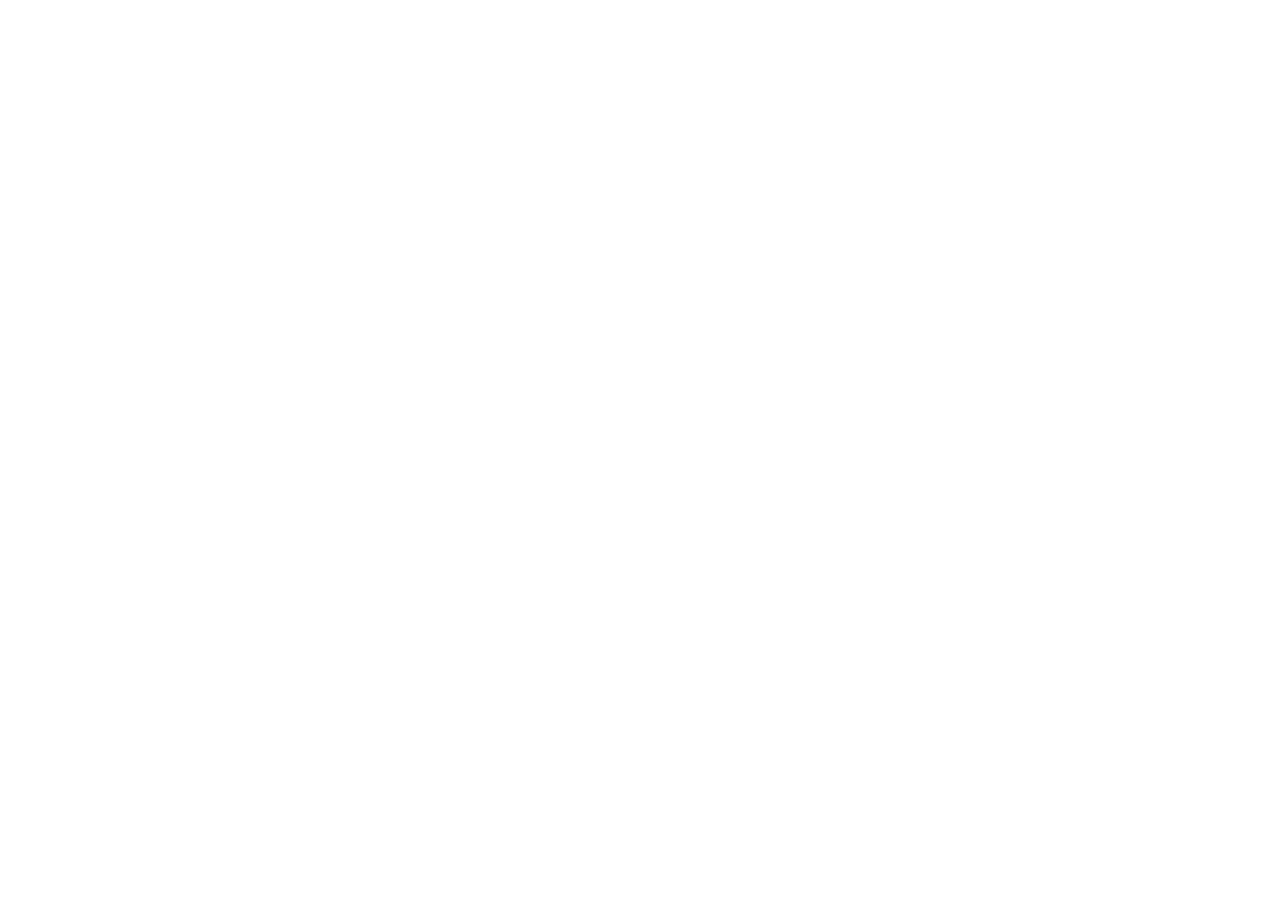
==== castle.html @ e08af1dc "Add files via upload" ====
<html lang="en"><head>
    <meta charset="UTF-8">
    <title>Mario Castle</title>
    <link rel="stylesheet" href="styles/castle.css">

</head>
<body>
<a class="brk-btn" href="#"></a>
<div class="main-box">

<div class="above-box">
<div class="box-top white-box-top" style="
    left: 250px;
    bottom: 0px;
"></div>
<div class="box-top white-box-top" style="
    left: 0;
    bottom: 0;
"></div>
<div class="box-top white-box-top" style="
    left: 177px;
    bottom: 126px;
"></div>
<div class="box-top white-box-top" style="
    left: 110px;
    bottom: 126px;
"></div>
<div class="box-top white-box-top" style="
    left: 49px;
    bottom: 126px;
"></div>
<div class="box-top white-box-top" style="
    left: -18px;
    bottom: 126px;
"></div>
<div class="box-top" style="
    left: 160px;
    bottom: 96px;
"></div>
<div class="box-top" style="
    left: 179px;
    bottom: 64px;
"></div>
<div class="box-top" style="
    left: 147px;
    bottom: 64px;
"></div>
<div class="box-top" style="
    left: 96px;
    bottom: 64px;
"></div>
<div class="box-top" style="
    left: 64px;
    bottom: 64px;
"></div>
<div class="box-top" style="
    left: 163px;
    bottom: 48px;
"></div>
<div class="box-top" style="
    left: 113px;
    bottom: 48px;
"></div>
<div class="box-top" style="
    left: 81px;
    bottom: 48px;
"></div>
<div class="box-top" style="
    left: 49px;
    bottom: 48px;
"></div>
<div class="box-top" style="
    left: 180px;
    bottom: 32px;
"></div>
<div class="box-top" style="
    left: 148px;
    bottom: 32px;
"></div>
<div class="box-top" style="
    left: 97px;
    bottom: 32px;
"></div>
<div class="box-top" style="
    left: 65px;
    bottom: 32px;
"></div>
<div class="box-top" style="
    left: 163px;
    bottom: 16px;
"></div>
<div class="box-top" style="
    left: 114px;
    bottom: 16px;
"></div>
<div class="box-top" style="
    left: 82px;
    bottom: 16px;
"></div>
<div class="box-top" style="
    left: 50px;
    bottom: 16px;
"></div>
<div class="box-top" style="
    left: 176px;
    bottom: 112px;
"></div>
<div class="box-top" style="
    left: 144px;
    bottom: 112px;
    border-top-color: #fcbcb0;
    /* outline-color: #fcbcb0; */
"></div>
<div class="box-top" style="
    left: 112px;
    bottom: 112px;
"></div>
<div class="box-top" style="
    left: 80px;
    bottom: 112px;
    border-top-color: #fcbcb0;
"></div>
<div class="box-top" style="
    left: 48px;
    bottom: 112px;
"></div>
<div class="box-top" style="
    left: 16px;
    bottom: 112px;
    border-top-color: #fcbcb0;
"></div>
<div class="box-top" style="
    left: -16px;
    bottom: 112px;
"></div>
<div class="box-top" style="
    left: 192px;
    bottom: 96px;
"></div>
<div class="box-top" style="
    left: -17px;
    bottom: 16px;
"></div>
<div class="box-top " style="
    left: 128px;
    bottom: 96px;
"></div>
<div class="box-top" style="
    left: 96px;
    bottom: 96px;
"></div>
<div class="box-top" style="
    left: 64px;
    bottom: 96px;
"></div>
<div class="box-top" style="
    left: 32px;
    bottom: 96px;
"></div>
<div class="box-top" style="
    left: 0;
    bottom: 96px;
"></div>
<div class="box-top" style="
    left: 16px;
    bottom: 80px;
"></div>
<div class="box-top" style="
    left: -16px;
    bottom: 80px;
"></div>
<div class="box-top" style="
    left: 0;
    bottom: 64px;
"></div>
<div class="box-top" style="
    left: 15px;
    bottom: 48px;
"></div>
<div class="box-top" style="
    left: -17px;
    bottom: 48px;
"></div>
<div class="box-top" style="
    left: 0;
    bottom: 32px;
"></div>
<div class="box-top" style="
    left: 15px;
    bottom: 16px;
"></div>
<div class="box-top" style="
    left: 163px;
    bottom: 80px;
"></div>
<div class="box-top" style="
    left: 114px;
    bottom: 80px;
"></div>
<div class="box-top" style="
    left: 82px;
    bottom: 80px;
"></div>
<div class="box-top" style="
    left: 50px;
    bottom: 80px;
"></div>
</div>


<div class="box" style="
    left: 227px;
    bottom: 226px;
    /* top: 138px; */
    /* border-color: white; */
"></div>
<div class="box" style="
    bottom: 0;
"></div>
<div class="box" style="
    bottom: 0;
    left: 32PX;
"></div>
<div class="box" style="
    bottom: 16px;
    left: 18px;
"></div>
<div class="box" style="
    left: 207px;
    bottom: 209px;
    border-color: #c84c0c;
    outline: none;
    border-bottom-color: #fcbcb0;
"></div>

<div class="box" style="
    left: 64px;
    bottom: 0px;
"></div>
<div class="box" style="
    left: 96px;
    bottom: 0;
"></div>
<div class="box" style="
    left: 82px;
    bottom: 16px;
"></div>
<div class="box" style="
    left: 114px;
    bottom: 16px;
"></div>
<div class="box" style="
    left: 237px;
    bottom: 0;
"></div>
<div class="box" style="
    left: 205px;
    bottom: 0px;
"></div>
<div class="box" style="
    left: 269px;
    bottom: 0;
"></div>
<div class="box" style="
    left: 301px;
    bottom: 0;
"></div>
<div class="box" style="
    left: 50px;
    bottom: 16px;
"></div>
<div class="box" style="
    left: -14px;
    bottom: 16px;
"></div>
<div class="box" style="
    left: 0;
    bottom: 32px;
"></div>
<div class="box" style="
    left: 32px;
    bottom: 32px;
"></div>
<div class="box" style="
    left: 64px;
    bottom: 32px;
"></div>
<div class="box-center"></div>
<div class="box" style="
    left: 96px;
    bottom: 32px;
"></div>
<div class="box" style="
    left: -14px;
    bottom: 48px;
"></div>
<div class="box" style="
    left: 18px;
    bottom: 48px;
"></div>
<div class="box" style="
    left: 50px;
    bottom: 48px;
"></div>
<div class="box" style="
    left: 82px;
    bottom: 48px;
"></div>
<div class="box" style="
    left: 114px;
    bottom: 48px;
"></div>
<div class="box" style="
    left: 191px;
    bottom: 16px;
"></div>
<div class="box" style="
    left: 223px;
    bottom: 16px;
"></div>
<div class="box" style="
    left: 255px;
    bottom: 16px;
"></div>
<div class="box" style="
    left: 287px;
    bottom: 16px;
"></div>
<div class="box" style="
    left: 301px;
    bottom: 32px;
"></div>
<div class="box" style="
    left: 269px;
    bottom: 32px;
"></div>
<div class="box" style="
    left: 237px;
    bottom: 32px;
"></div>
<div class="box" style="
    left: 205px;
    bottom: 32px;
"></div>
<div class="box" style="
    left: 288px;
    bottom: 48px;
"></div>
<div class="box" style="
    left: 256px;
    bottom: 48px;
"></div>
<div class="box" style="
    left: 224px;
    bottom: 48px;
"></div>
<div class="box" style="
    left: 192px;
    bottom: 48px;
"></div>
<div class="box" style="
    left: 0;
    bottom: 64px;
"></div>
<div class="box" style="
    left: 32px;
    bottom: 64px;
"></div>
<div class="box" style="
    left: 64px;
    bottom: 64px;
"></div>
<div class="box" style="
    left: 96px;
    bottom: 64px;
"></div>
<div class="box" style="
    left: 205px;
    bottom: 64px;
"></div>
<div class="box" style="
    left: 237px;
    bottom: 64px;
"></div>
<div class="box" style="
    left: 269px;
    bottom: 64px;
"></div>
<div class="box" style="
    left: 301px;
    bottom: 64px;
"></div>
<div class="box" style="
    left: -14px;
    bottom: 80px;
"></div>
<div class="box" style="
    left: 18px;
    bottom: 80px;
"></div>
<div class="box" style="
    left: 50px;
    bottom: 80px;
"></div>
<div class="box" style="
    left: 82px;
    bottom: 80px;
"></div>
<div class="box" style="
    left: 114px;
    bottom: 80px;
"></div>
<div class="box" style="
    left: 191px;
    bottom: 80px;
"></div>
<div class="box" style="
    left: 223px;
    bottom: 80px;
"></div>
<div class="box" style="
    left: 255px;
    bottom: 80px;
"></div>
<div class="box" style="
    left: 287px;
    bottom: 80px;
"></div>
<div class="box" style="
    left: 0;
    bottom: 96px;
"></div>
<div class="box" style="
    left: 32px;
    bottom: 96px;
"></div>
<div class="box" style="
    left: 64px;
    bottom: 96px;
"></div>
<div class="box" style="
    left: 96px;
    bottom: 96px;
"></div>
<div class="box" style="
    left: 205px;
    bottom: 96px;
"></div>
<div class="box" style="
    left: 237px;
    bottom: 96px;
"></div>
<div class="box" style="
    left: 269px;
    bottom: 96px;
"></div>
<div class="box" style="
    left: 301px;
    bottom: 96px;
"></div>
<div class="box" style="
    left: -15px;
    bottom: 112px;
"></div>
<div class="box" style="
    left: 17px;
    bottom: 112px;
"></div>
<div class="box" style="
    left: 49px;
    bottom: 112px;
"></div>
<div class="box" style="
    left: 81px;
    bottom: 112px;
"></div>
<div class="box" style="
    left: 113px;
    bottom: 112px;
"></div>
<div class="box" style="
    left: 191px;
    bottom: 112px;
"></div>
<div class="box" style="
    left: 223px;
    bottom: 112px;
"></div>
<div class="box" style="
    left: 255px;
    bottom: 112px;
"></div>
<div class="box" style="
    left: 287px;
    bottom: 112px;
"></div>
<div class="box" style="
    left: 0;
    bottom: 128px;
"></div>
<div class="box" style="
    left: 32px;
    bottom: 128px;
"></div>
<div class="box" style="
    left: 64px;
    bottom: 128px;
"></div>
<div class="box" style="
    left: 96px;
    bottom: 128px;
"></div>
<div class="box" style="
    left: 204px;
    bottom: 128px;
"></div>
<div class="box" style="
    left: 236px;
    bottom: 128px;
"></div>
<div class="box" style="
    left: 268px;
    bottom: 128px;
"></div>
<div class="box" style="
    left: 300PX;
    bottom: 128px;
"></div>
<div class="box" style="
    left: -14px;
    bottom: 144px;
"></div>
<div class="box" style="
    left: 18px;
    bottom: 144px;
"></div>
<div class="box" style="
    left: 50px;
    bottom: 144px;
"></div>
<div class="box" style="
    left: 82px;
    bottom: 144px;
"></div>
<div class="box" style="
    left: 114px;
    bottom: 144px;
"></div>
<div class="box" style="
    left: 191px;
    bottom: 144px;
"></div>
<div class="box" style="
    left: 223px;
    bottom: 144px;
"></div>
<div class="box" style="
    left: 255px;
    bottom: 144px;
"></div>
<div class="box" style="
    left: 287px;
    bottom: 144px;
"></div>
<div class="box" style="
    left: 0;
    bottom: 160px;
"></div>
<div class="box" style="
    left: 32px;
    bottom: 160px;
"></div>
<div class="box" style="
    left: 64px;
    bottom: 160px;
"></div>
<div class="box" style="
    left: 96px;
    bottom: 160px;
"></div>
<div class="box" style="
    left: 128px;
    bottom: 160px;
"></div>
<div class="box" style="
    left: 177px;
    bottom: 160px;
"></div>
<div class="box" style="
    left: 209px;
    bottom: 160px;
"></div>
<div class="box" style="
    left: 241px;
    bottom: 160px;
"></div>
<div class="box" style="
    left: 273px;
    bottom: 160px;
"></div>
<div class="box" style="
    left: 305px;
    bottom: 160px;
"></div>
<div class="box" style="
    left: -13px;
    bottom: 176px;
"></div>
<div class="box" style="
    left: 19px;
    bottom: 176px;
"></div>
<div class="box" style="
    left: 51px;
    bottom: 176px;
"></div>
<div class="box" style="
    left: 83px;
    bottom: 176px;
"></div>
<div class="box" style="
    left: 115px;
    bottom: 176px;
"></div>
<div class="box" style="
    left: 147px;
    bottom: 176px;
"></div>
<div class="box" style="
    left: 243px;
    bottom: 176px;
"></div>
<div class="box" style="
    left: 275px;
    bottom: 176px;
"></div>
<div class="box" style="
    left: 307px;
    bottom: 176px;
"></div>
<div class="box" style="
    left: 211px;
    bottom: 176px;
"></div>
<div class="box" style="
    left: 179px;
    bottom: 176px;
    /* border-left: 1px solid black; */
"></div>
<div class="box" style="
    left: 0;
    bottom: 192px;
"></div>
<div class="box" style="
    left: 32px;
    bottom: 192px;
"></div>
<div class="box" style="
    left: 64px;
    bottom: 192px;
"></div>
<div class="box" style="
    left: 128px;
    bottom: 192px;
"></div>
<div class="box" style="
    left: 96px;
    bottom: 192px;
"></div>
<div class="box" style="
    left: 160px;
    bottom: 192px;
"></div>
<div class="box" style="
    left: 192px;
    bottom: 192px;
"></div>
<div class="box" style="
    left: 224px;
    bottom: 192px;
"></div>
<div class="box" style="
    left: 256px;
    bottom: 192px;
    /* border-top-color: #fcbcb0; */
"></div>
<div class="box" style="
    left: 288px;
    bottom: 192px;
    /* border-top-color: #fcbcb0; */
"></div>

<div class="box white-box" style="
    left: -17px;
    bottom: 208px;
"></div>
<div class="box white-box" style="
    left: 47px;
    bottom: 208px;
"></div>
<div class="box white-box" style="
    left: 111px;
    bottom: 208px;
"></div>
<div class="box white-box" style="
    left: 175px;
    bottom: 208px;
"></div>
<div class="box white-box" style="
    left: 239px;
    bottom: 208px;
"></div>
<div class="box white-box" style="
    left: 302px;
    bottom: 208px;
"></div>
<div class="box white-box big-box" style="
    left: 186px;
    bottom: 243px;
"></div>


<div class="box" style="
    left: 79px;
    bottom: 209px;
    border-color: #c84c0c;
    border-bottom-color: #fcbcb0;
    outline: none;
"></div>
<div class="box" style="
    left: 143px;
    bottom: 209px;
    border-color: #c84c0c;
    outline: none;
    border-bottom-color: #fcbcb0;
"></div>
<div class="box" style="
    left: 63px;
    bottom: 226px;
"></div>
<div class="box" style="
    left: 95px;
    bottom: 226px;
"></div>
<div class="box" style="
    left: 195px;
    bottom: 226px;
"></div>
<div class="box" style="
    left: 161px;
    bottom: 226px;
"></div>
<div class="box" style="
    left: 129px;
    bottom: 226px;
"></div>


<div class="box white-box big-box" style="
    left: 89px;
    bottom: 243px;
"></div>


</div>
    

</body></html>
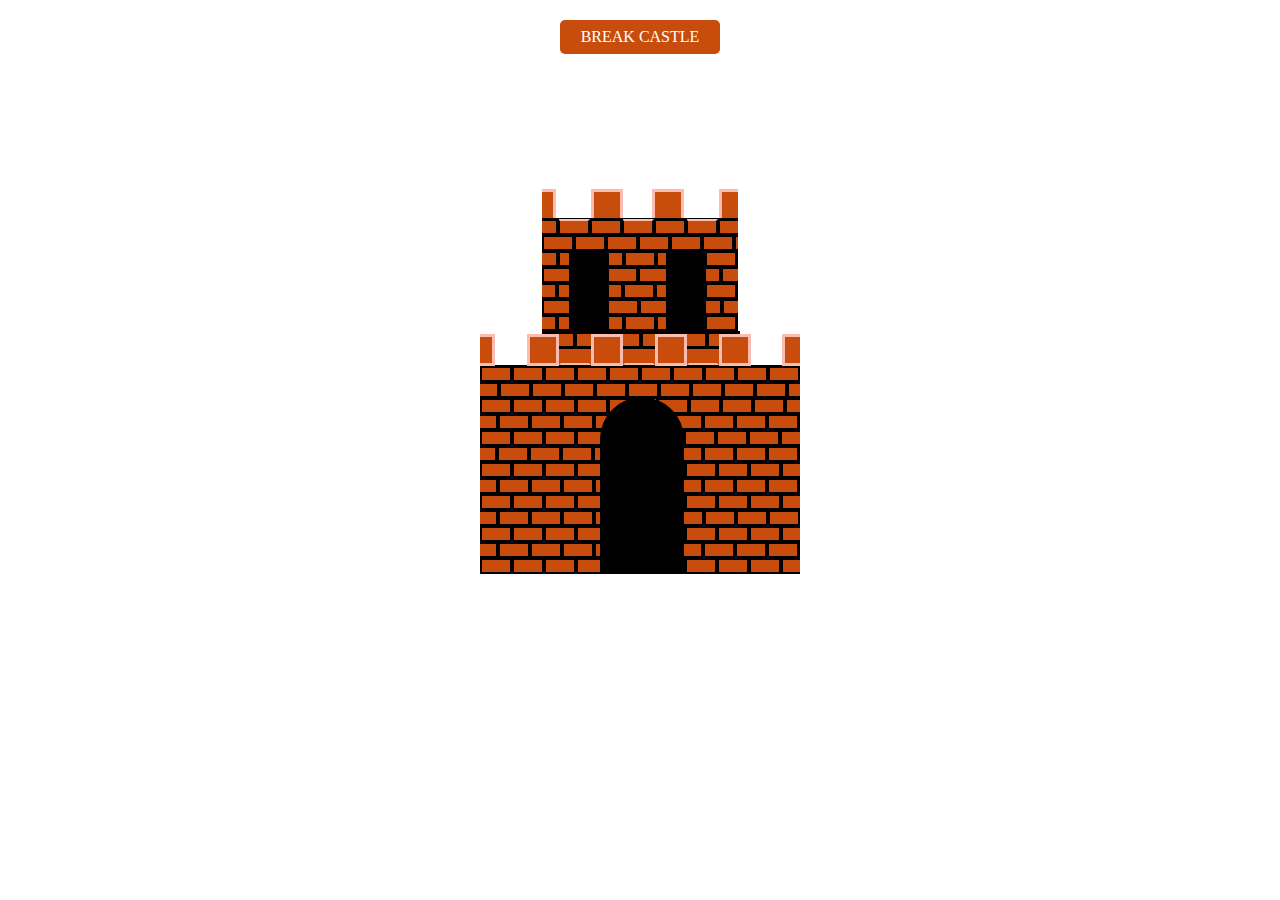
==== commit 8fa1c3e5: "Update castle.html" ====
--- a/castle.html
+++ b/castle.html
@@ -1,7 +1,7 @@
 <html lang="en"><head>
     <meta charset="UTF-8">
     <title>Mario Castle</title>
-    <link rel="stylesheet" href="styles/castle.css">
+    <link rel="stylesheet" href="styles/castle.css?v1">
 
 </head>
 <body>
@@ -765,4 +765,4 @@
 </div>
     
 
-</body></html>+</body></html>
--- a/styles/castle.css
+++ b/styles/castle.css
@@ -0,0 +1,126 @@
+div {
+    outline: 1px solid black;
+}
+
+.main-box {
+    height: 390px;
+    width: 320px;
+    margin: auto;
+    position: relative;
+    top: 130px;
+    /* background-color: #f3f3f3; */
+    overflow: hidden;
+    outline: 1px solid #fcbcb0;
+    outline: none;
+}
+
+.box {
+    width: 10%;
+    height: 16px;
+    /* float: left; */
+    position: absolute;
+    /* padding-right: 0px; */
+    border: 2px solid black;
+    background-color: #c84c0c;
+    /* left: 0; */
+    /* bottom: 0; */
+    /* right: 0; */
+    box-sizing: border-box;
+    transition: bottom 1s, transform 1.5s;
+    bottom: 90%;
+    transform: rotate(0);
+}
+
+.box-center {
+    height: 175px;
+    width: 82px;
+    position: absolute;
+    border: 1px solid black;
+    bottom: 0;
+    left: 120px;
+    border-top-left-radius: 50px;
+    border-top-right-radius: 50px;
+    background-color: black;
+    z-index: 2;
+    outline: none;
+}
+
+.white-box {
+    height: 32px;
+    border-color: #fcbcb0;
+    outline: none;
+    z-index: 2;
+    border: 3px solid #fcbcb0;
+
+}
+.big-box{
+    height: 80px;
+    width: 40px;
+    border:none;
+    background-color: black;
+}
+.above-box{
+    width: 196px;
+    height: 164px;
+    border:none;
+    bottom: 227px;
+    position: absolute;
+    margin: auto;
+    background-color: white;
+    outline: none;
+    overflow: hidden;
+    left: 50%;
+    transform: translateX(-50%);
+    transition:all 1s;
+}
+.box-top{
+    width: 32px;
+    height: 16px;
+    /* float: left; */
+    position: absolute;
+    /* padding-right: 0px; */
+    border: 2px solid black;
+    background-color: #c84c0c;
+    /* left: 0; */
+    /* bottom: 0; */
+    /* right: 0; */
+    box-sizing: border-box;
+}
+.white-box-top{
+    height: 32px;
+    border-color: #fcbcb0;
+    outline: none;
+    border: 3px solid #fcbcb0;
+
+}
+
+.brk-btn{
+    display: block;
+    width: 160px;
+    margin:auto;
+    padding: 8px 0px;
+    text-decoration: none;
+    text-align: center;
+    background-color: #c84c0c;
+    border-radius: 5px;
+    color: white;
+    margin-top: 20px;
+}
+
+.brk-btn::before{
+    content: 'BREAK CASTLE';
+    display: inline;
+}
+
+.brk-btn:focus::before{
+    content: 'BUILD CASTLE';
+}
+
+.brk-btn:focus + .main-box .box,.brk-btn:focus + .main-box .box-top{
+    bottom: 0 !important;
+    transform:rotate(45deg);
+}
+
+.brk-btn:focus + .main-box .above-box{
+    bottom: 0;
+}